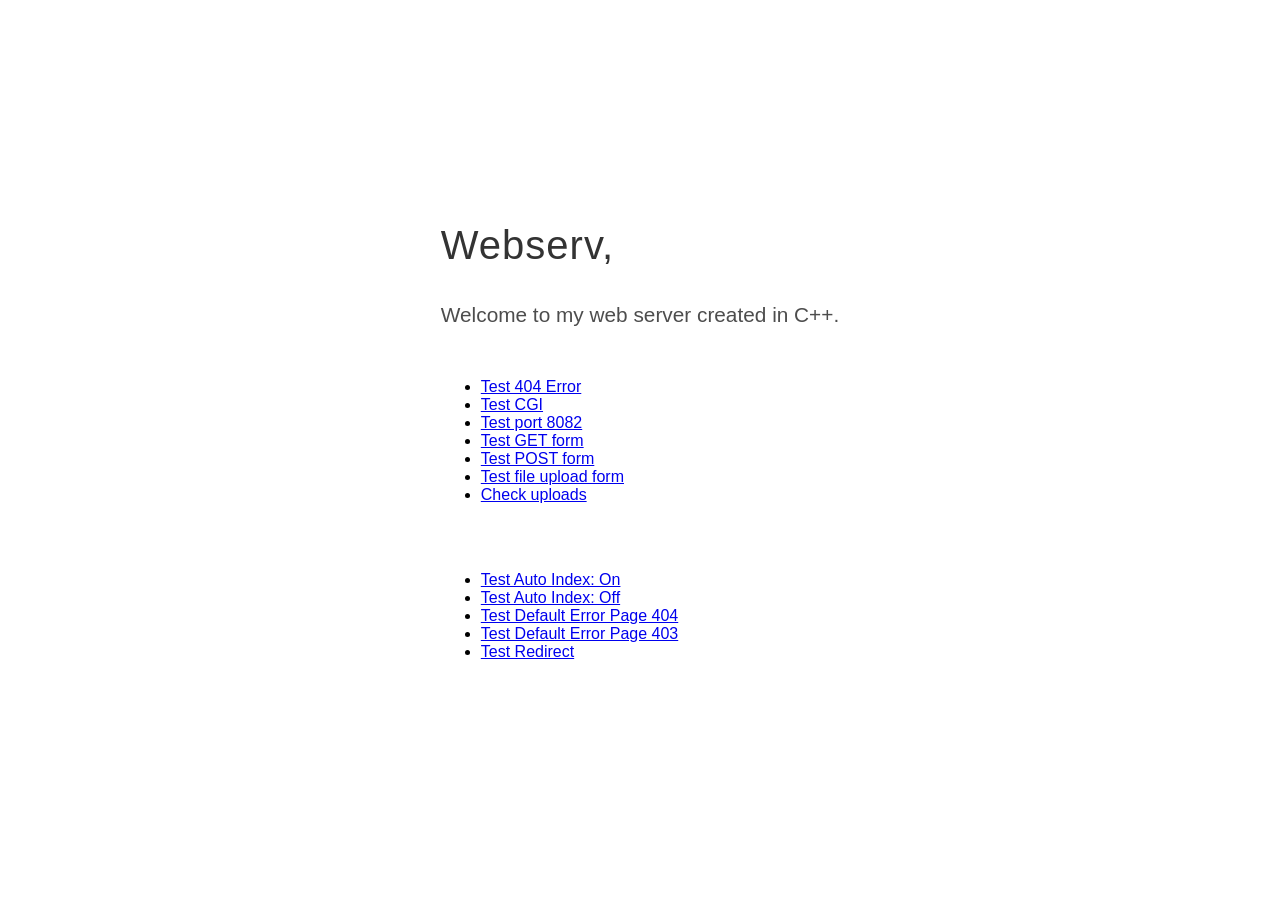
==== www/static/index.html @ 340d03de "Remove cgi" ====
<html lang="en">
	<head>
		<meta charset="UTF-8">
		<meta http-equiv="X-UA-Compatible" content="IE=edge">
		<meta name="viewport" content="width=device-width, initial-scale=1.0">
		<title>Welcome</title>
		<link rel="stylesheet" href="css/style.css">
	</head>
	<body>
		<div class="container">
			<div class="content">
				<h1>Webserv,</h1>
				<p>Welcome to my web server created in C++.</p>

				<ul>
					<li><a href="http://localhost:8081/fakefile.html">Test 404 Error</a></li>
					<li><a href="http://localhost:8081/php/env.php">Test CGI</a></li>
					<li><a href="http://localhost:8082/">Test port 8082</a></li>
					<li><a href="http://localhost:8081/php/w3_get_form.php">Test GET form</a></li>
					<li><a href="http://localhost:8081/php/w3_post_form.php">Test POST form</a></li>
					<li><a href="http://localhost:8081/php/w3_upload_form.php">Test file upload form</a></li>
					<li><a href="http://localhost:8081/php/uploads/">Check uploads</a></li>
				</ul>

				<ul>
					<li><a href="http://localhost:8081/auto-index-on/">Test Auto Index: On</a></li>
					<li><a href="http://localhost:8081/auto-index-off/">Test Auto Index: Off</a></li>
					<li><a href="http://localhost:8085/fakefile.html">Test Default Error Page 404</a></li>
					<li><a href="http://localhost:8085/folder">Test Default Error Page 403</a></li>
					<li><a href="http://localhost:8081/redirect">Test Redirect</a></li>
					
				</ul>
			</div>
		</div>
	</body>
</html>
---- www/static/css/style.css ----
* {
	font-family: Arial, sans-serif;
}

:root {
	--title-font-size: 2.5rem;
	--title-font-color: #333;
	--message-font-size: 1.3rem;
	--message-font-color: #4d4d4d;
}

html, body {
	margin: 0;
	height: 100%;
}

.container {
	height: 100%;
	display: flex;
	justify-content: center;
	align-items: center;
}

.content {
	display: flex;
	flex-direction: column;
	gap: 35px;
}

h1 {
	margin: 0;
	font-size: var(--title-font-size);
	color: var(--title-font-color);
	font-weight: 500;
	letter-spacing: 1px;
}

p {
	margin: 0;
	font-size: var(--message-font-size);
	color: var(--message-font-color);
}
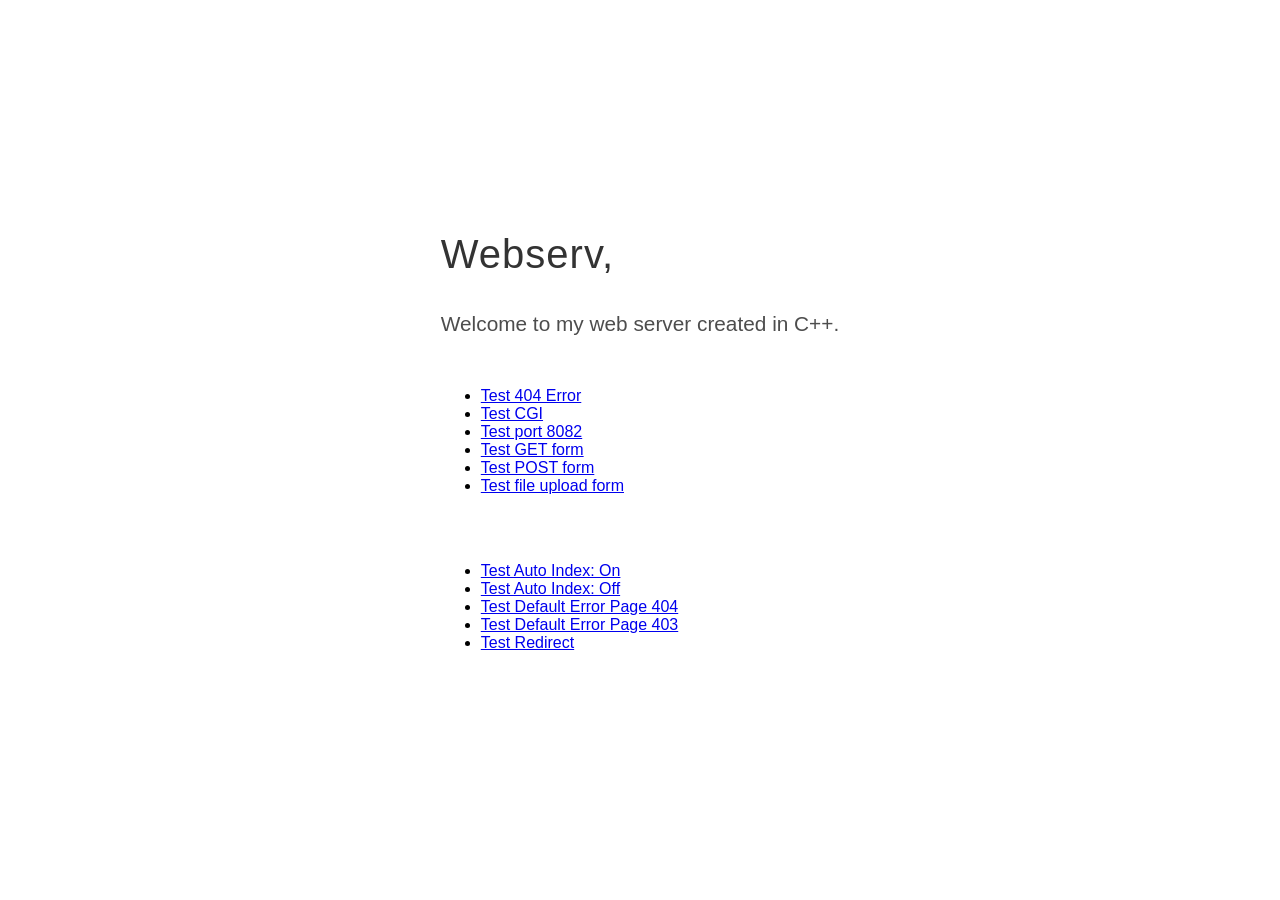
==== commit 08d12ebe: "Remove config upload rule" ====
--- a/www/static/index.html
+++ b/www/static/index.html
@@ -19,7 +19,6 @@
 					<li><a href="http://localhost:8081/php/w3_get_form.php">Test GET form</a></li>
 					<li><a href="http://localhost:8081/php/w3_post_form.php">Test POST form</a></li>
 					<li><a href="http://localhost:8081/php/w3_upload_form.php">Test file upload form</a></li>
-					<li><a href="http://localhost:8081/php/uploads/">Check uploads</a></li>
 				</ul>
 
 				<ul>
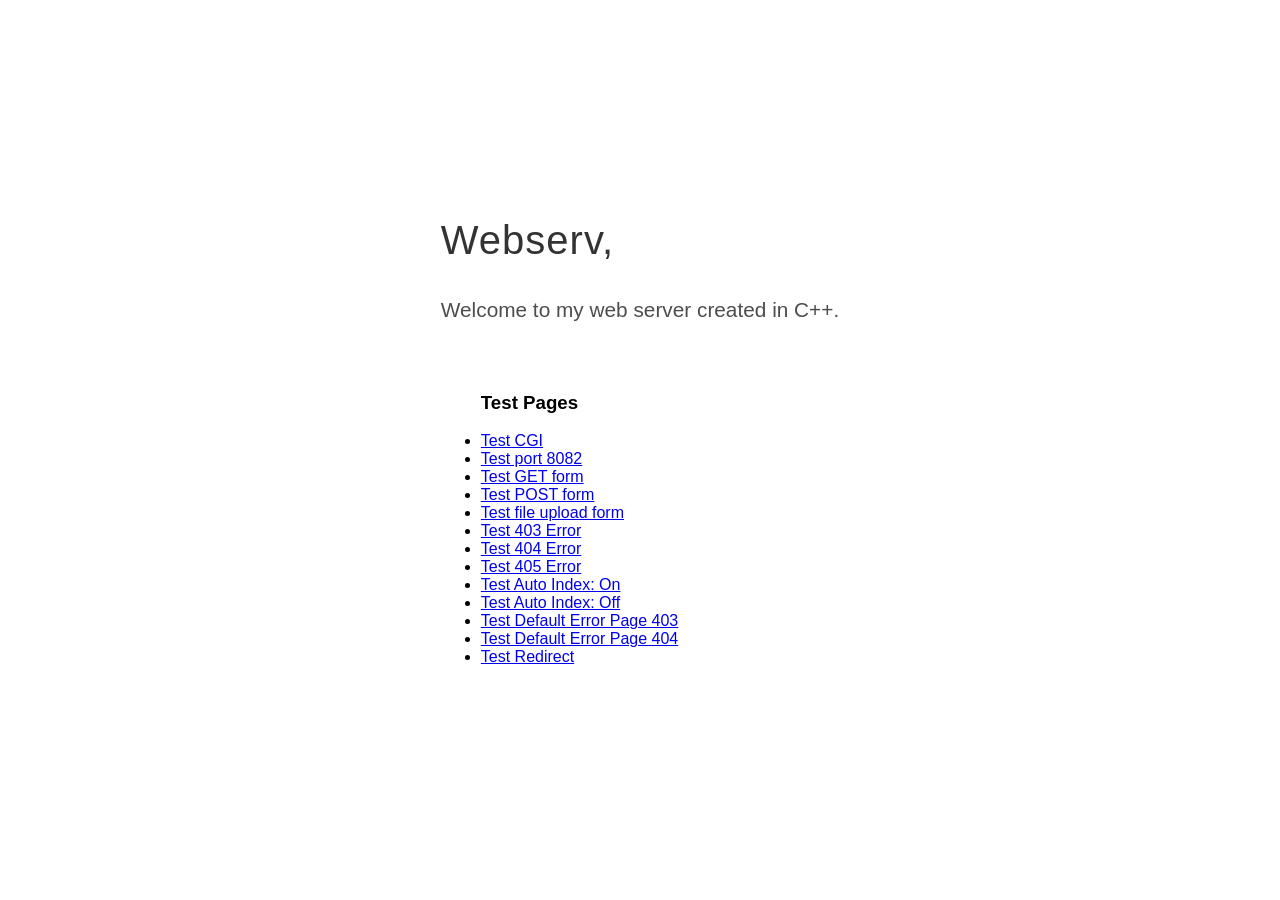
==== commit 8d9fc974: "Update index.html" ====
--- a/www/static/index.html
+++ b/www/static/index.html
@@ -13,21 +13,20 @@
 				<p>Welcome to my web server created in C++.</p>
 
 				<ul>
-					<li><a href="http://localhost:8081/fakefile.html">Test 404 Error</a></li>
+					<h3> Test Pages </h3>
 					<li><a href="http://localhost:8081/php/env.php">Test CGI</a></li>
 					<li><a href="http://localhost:8082/">Test port 8082</a></li>
 					<li><a href="http://localhost:8081/php/w3_get_form.php">Test GET form</a></li>
 					<li><a href="http://localhost:8081/php/w3_post_form.php">Test POST form</a></li>
 					<li><a href="http://localhost:8081/php/w3_upload_form.php">Test file upload form</a></li>
-				</ul>
-
-				<ul>
+					<li><a href="http://localhost:8081/auto-index-off/">Test 403 Error</a></li>
+					<li><a href="http://localhost:8081/fakefile.html">Test 404 Error</a></li>
+					<li><a href="http://localhost:8081/post_body/">Test 405 Error</a></li>
 					<li><a href="http://localhost:8081/auto-index-on/">Test Auto Index: On</a></li>
 					<li><a href="http://localhost:8081/auto-index-off/">Test Auto Index: Off</a></li>
+					<li><a href="http://localhost:8085/auto-index-off/">Test Default Error Page 403</a></li>
 					<li><a href="http://localhost:8085/fakefile.html">Test Default Error Page 404</a></li>
-					<li><a href="http://localhost:8085/folder">Test Default Error Page 403</a></li>
 					<li><a href="http://localhost:8081/redirect">Test Redirect</a></li>
-					
 				</ul>
 			</div>
 		</div>
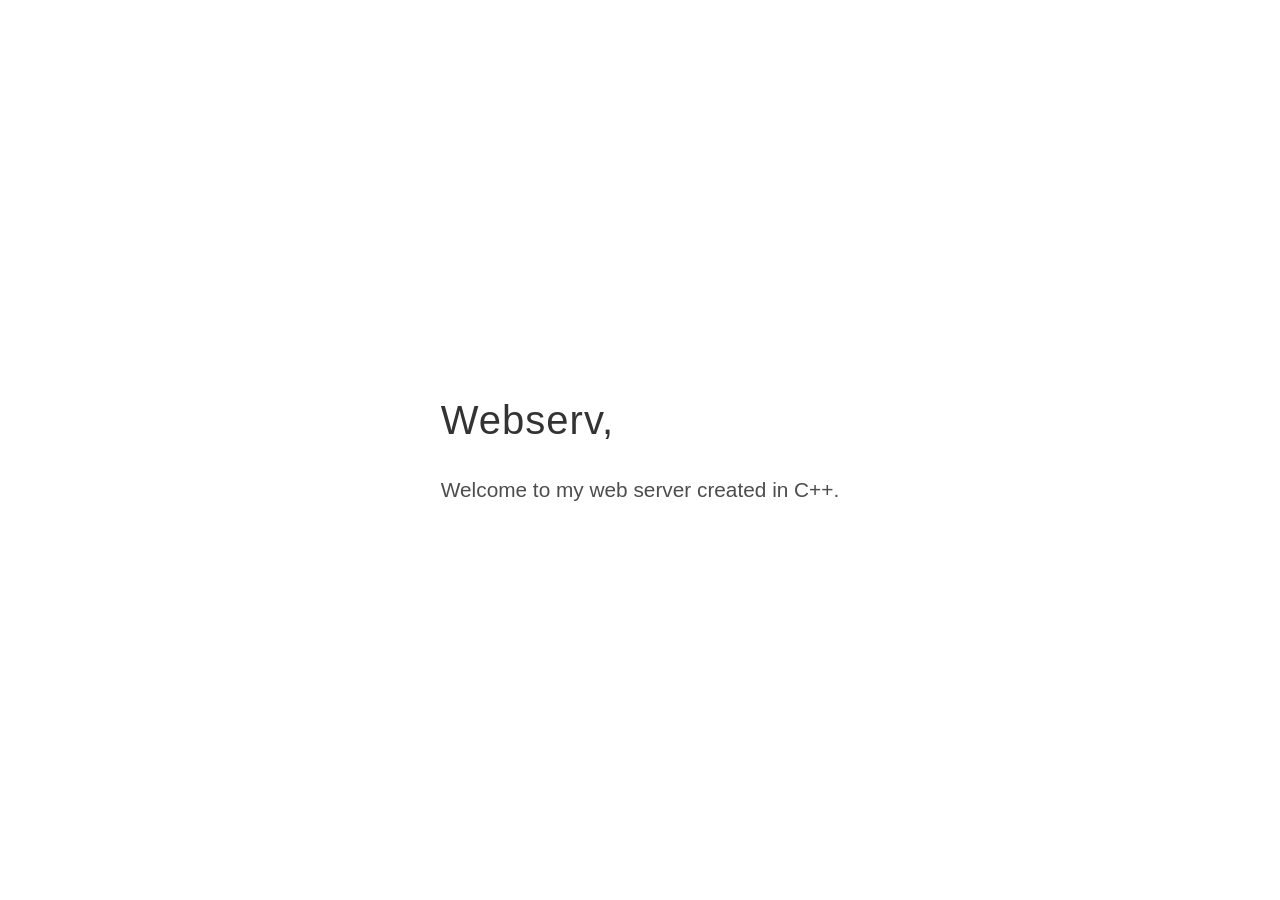
==== commit f85095da: "Revert "Cleaning"" ====
--- a/www/static/index.html
+++ b/www/static/index.html
@@ -4,31 +4,57 @@
 		<meta http-equiv="X-UA-Compatible" content="IE=edge">
 		<meta name="viewport" content="width=device-width, initial-scale=1.0">
 		<title>Welcome</title>
-		<link rel="stylesheet" href="css/style.css">
+		<style>
+			* {
+				font-family: Arial, sans-serif;
+			}
+
+			:root {
+				--title-font-size: 2.5rem;
+				--title-font-color: #333;
+				--message-font-size: 1.3rem;
+				--message-font-color: #4d4d4d;
+			}
+
+			html, body {
+				margin: 0;
+				height: 100%;
+			}
+
+			.container {
+				height: 100%;
+				display: flex;
+				justify-content: center;
+				align-items: center;
+			}
+
+			.content {
+				display: flex;
+				flex-direction: column;
+				gap: 35px;
+			}
+
+			h1 {
+				margin: 0;
+				font-size: var(--title-font-size);
+				color: var(--title-font-color);
+				font-weight: 500;
+				letter-spacing: 1px;
+			}
+
+			p {
+				margin: 0;
+				font-size: var(--message-font-size);
+				color: var(--message-font-color);
+			}
+		</style>
 	</head>
 	<body>
 		<div class="container">
 			<div class="content">
 				<h1>Webserv,</h1>
 				<p>Welcome to my web server created in C++.</p>
-
-				<ul>
-					<h3> Test Pages </h3>
-					<li><a href="http://localhost:8081/php/env.php">Test CGI</a></li>
-					<li><a href="http://localhost:8082/">Test port 8082</a></li>
-					<li><a href="http://localhost:8081/php/w3_get_form.php">Test GET form</a></li>
-					<li><a href="http://localhost:8081/php/w3_post_form.php">Test POST form</a></li>
-					<li><a href="http://localhost:8081/php/w3_upload_form.php">Test file upload form</a></li>
-					<li><a href="http://localhost:8081/auto-index-off/">Test 403 Error</a></li>
-					<li><a href="http://localhost:8081/fakefile.html">Test 404 Error</a></li>
-					<li><a href="http://localhost:8081/post_body/">Test 405 Error</a></li>
-					<li><a href="http://localhost:8081/auto-index-on/">Test Auto Index: On</a></li>
-					<li><a href="http://localhost:8081/auto-index-off/">Test Auto Index: Off</a></li>
-					<li><a href="http://localhost:8085/auto-index-off/">Test Default Error Page 403</a></li>
-					<li><a href="http://localhost:8085/fakefile.html">Test Default Error Page 404</a></li>
-					<li><a href="http://localhost:8081/redirect">Test Redirect</a></li>
-				</ul>
 			</div>
 		</div>
 	</body>
-</html>
+</html>
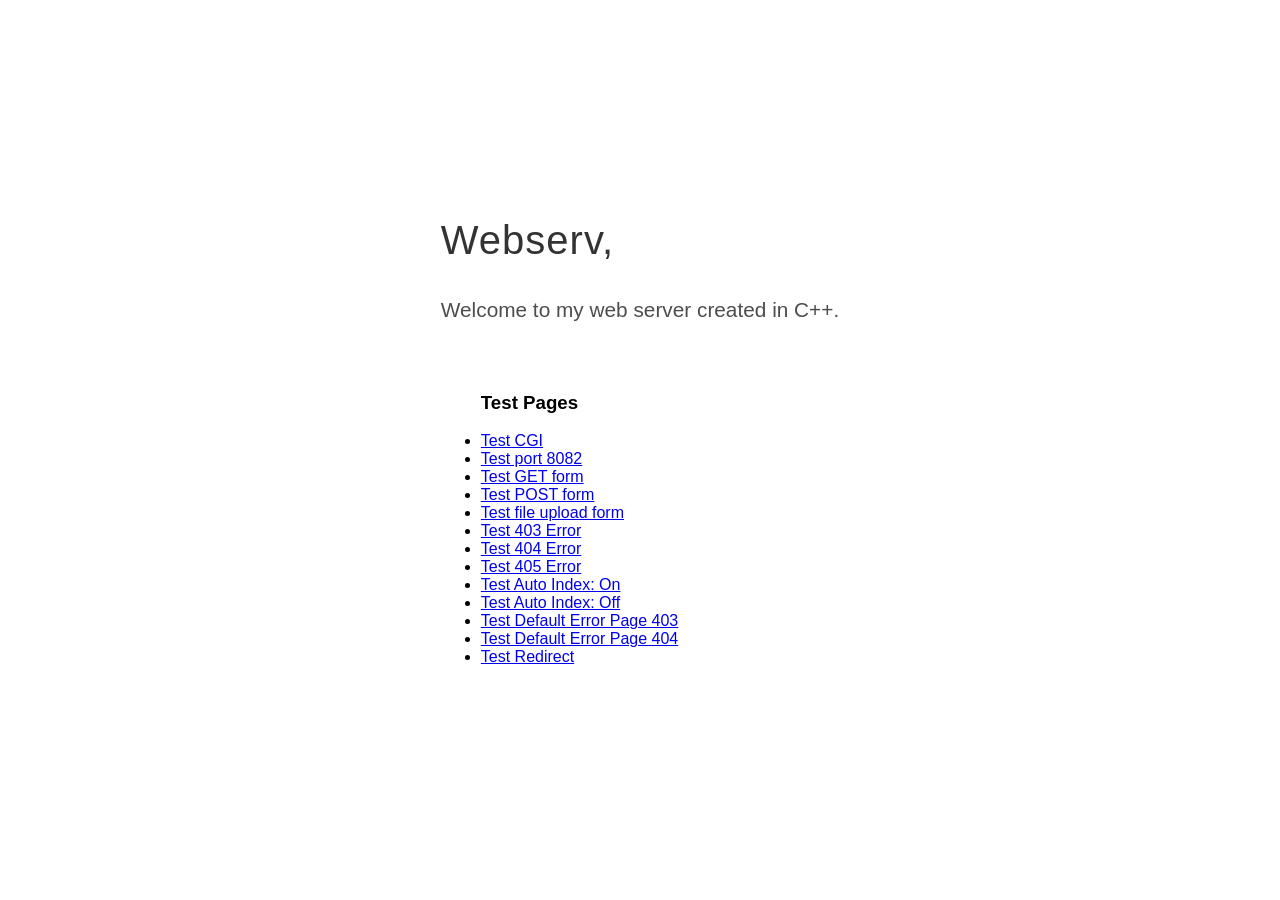
==== commit b758f455: "Merge branch 'main' into gsharony/chunk" ====
--- a/www/static/index.html
+++ b/www/static/index.html
@@ -4,57 +4,31 @@
 		<meta http-equiv="X-UA-Compatible" content="IE=edge">
 		<meta name="viewport" content="width=device-width, initial-scale=1.0">
 		<title>Welcome</title>
-		<style>
-			* {
-				font-family: Arial, sans-serif;
-			}
-
-			:root {
-				--title-font-size: 2.5rem;
-				--title-font-color: #333;
-				--message-font-size: 1.3rem;
-				--message-font-color: #4d4d4d;
-			}
-
-			html, body {
-				margin: 0;
-				height: 100%;
-			}
-
-			.container {
-				height: 100%;
-				display: flex;
-				justify-content: center;
-				align-items: center;
-			}
-
-			.content {
-				display: flex;
-				flex-direction: column;
-				gap: 35px;
-			}
-
-			h1 {
-				margin: 0;
-				font-size: var(--title-font-size);
-				color: var(--title-font-color);
-				font-weight: 500;
-				letter-spacing: 1px;
-			}
-
-			p {
-				margin: 0;
-				font-size: var(--message-font-size);
-				color: var(--message-font-color);
-			}
-		</style>
+		<link rel="stylesheet" href="css/style.css">
 	</head>
 	<body>
 		<div class="container">
 			<div class="content">
 				<h1>Webserv,</h1>
 				<p>Welcome to my web server created in C++.</p>
+
+				<ul>
+					<h3> Test Pages </h3>
+					<li><a href="http://localhost:8081/php/env.php">Test CGI</a></li>
+					<li><a href="http://localhost:8082/">Test port 8082</a></li>
+					<li><a href="http://localhost:8081/php/w3_get_form.php">Test GET form</a></li>
+					<li><a href="http://localhost:8081/php/w3_post_form.php">Test POST form</a></li>
+					<li><a href="http://localhost:8081/php/w3_upload_form.php">Test file upload form</a></li>
+					<li><a href="http://localhost:8081/auto-index-off/">Test 403 Error</a></li>
+					<li><a href="http://localhost:8081/fakefile.html">Test 404 Error</a></li>
+					<li><a href="http://localhost:8081/post_body/">Test 405 Error</a></li>
+					<li><a href="http://localhost:8081/auto-index-on/">Test Auto Index: On</a></li>
+					<li><a href="http://localhost:8081/auto-index-off/">Test Auto Index: Off</a></li>
+					<li><a href="http://localhost:8085/auto-index-off/">Test Default Error Page 403</a></li>
+					<li><a href="http://localhost:8085/fakefile.html">Test Default Error Page 404</a></li>
+					<li><a href="http://localhost:8081/redirect">Test Redirect</a></li>
+				</ul>
 			</div>
 		</div>
 	</body>
-</html>+</html>
--- a/www/static/css/style.css
+++ b/www/static/css/style.css
@@ -0,0 +1,42 @@
+* {
+	font-family: Arial, sans-serif;
+}
+
+:root {
+	--title-font-size: 2.5rem;
+	--title-font-color: #333;
+	--message-font-size: 1.3rem;
+	--message-font-color: #4d4d4d;
+}
+
+html, body {
+	margin: 0;
+	height: 100%;
+}
+
+.container {
+	height: 100%;
+	display: flex;
+	justify-content: center;
+	align-items: center;
+}
+
+.content {
+	display: flex;
+	flex-direction: column;
+	gap: 35px;
+}
+
+h1 {
+	margin: 0;
+	font-size: var(--title-font-size);
+	color: var(--title-font-color);
+	font-weight: 500;
+	letter-spacing: 1px;
+}
+
+p {
+	margin: 0;
+	font-size: var(--message-font-size);
+	color: var(--message-font-color);
+}
